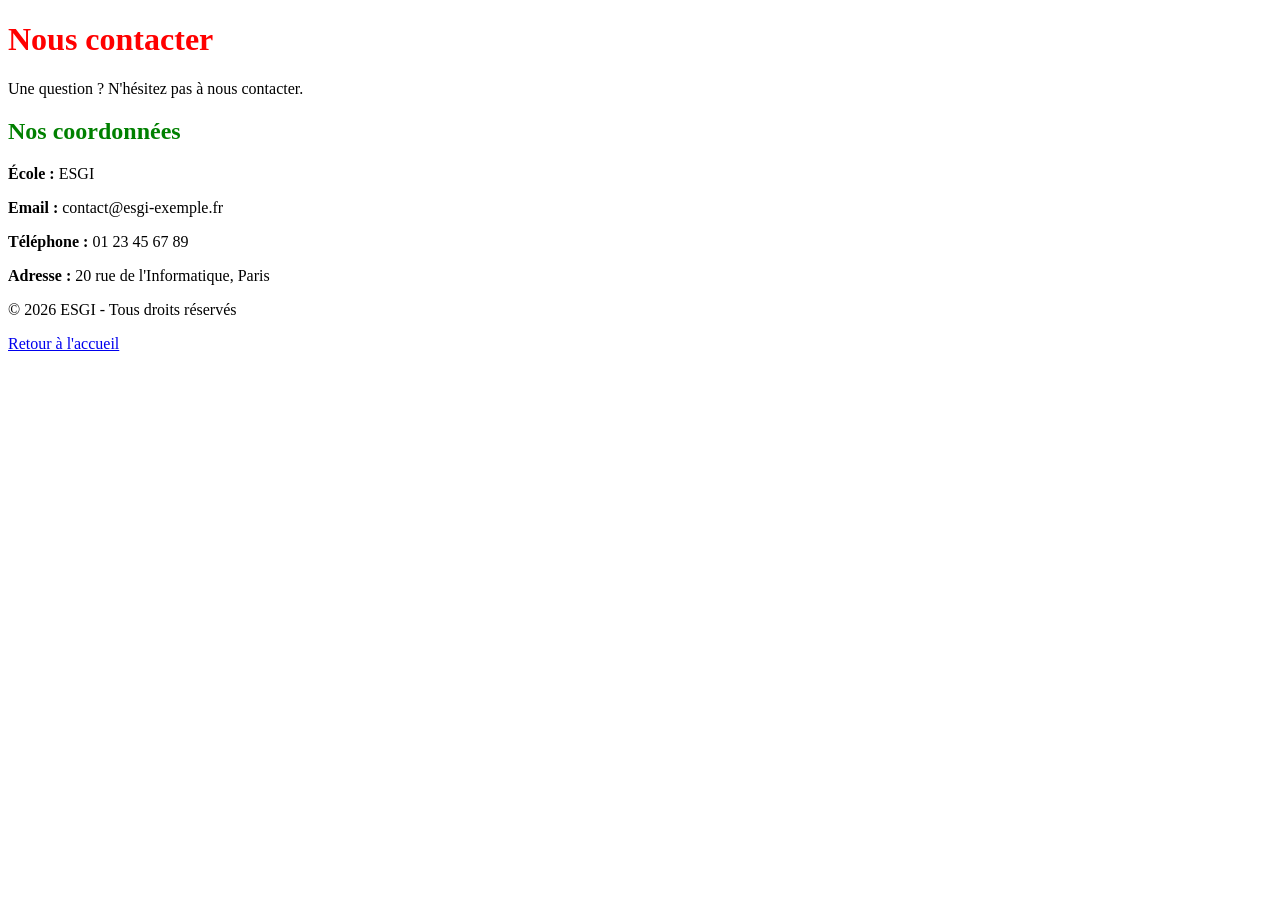
==== contact.html @ f9973c5a "feat: ajouter la page de contact" ====
<!DOCTYPE html>
<html lang="fr">
<head>
    <meta charset="UTF-8">
    <meta name="viewport" content="width=device-width, initial-scale=1.0">
    <title>Contact - ESGI</title>
    <link rel="stylesheet" href="style.css">
</head>
<body>

    <header>
        <h1>Nous contacter</h1>
        <p>Une question ? N'hésitez pas à nous contacter.</p>
    </header>

    <main>
        <section>
            <h2>Nos coordonnées</h2>
            <p><strong>École :</strong> ESGI</p>
            <p><strong>Email :</strong> contact@esgi-exemple.fr</p>
            <p><strong>Téléphone :</strong> 01 23 45 67 89</p>
            <p><strong>Adresse :</strong> 20 rue de l'Informatique, Paris</p>
        </section>
    </main>

    <footer>
        <p>© 2026 ESGI - Tous droits réservés</p>
        <a href="index.html">Retour à l'accueil</a>
    </footer>

</body>
</html>
---- style.css ----
h1 {
  color: red;
}

h2 {
  color: green;
}
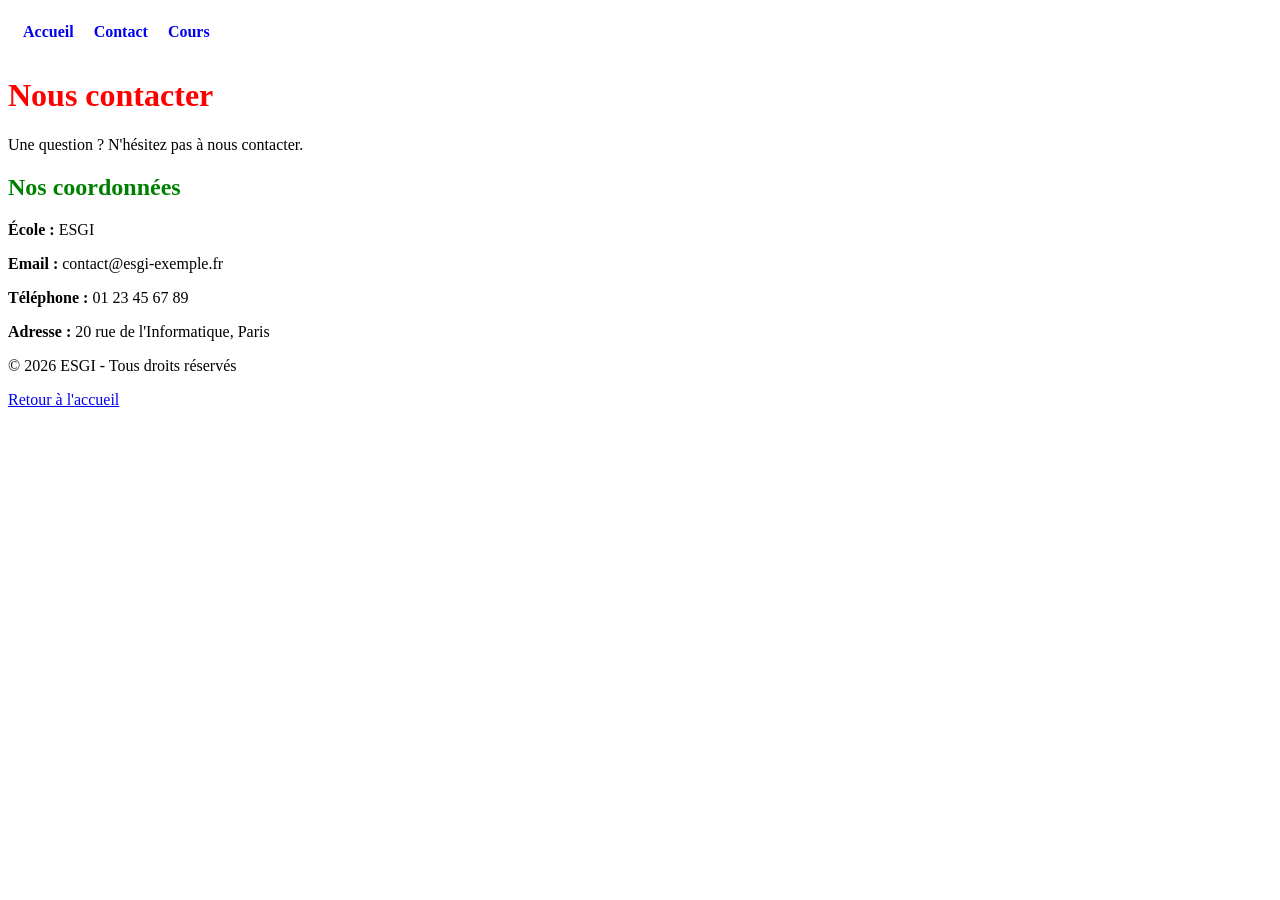
==== commit 2ef892f0: "feat(nav): ajoute une navigation sur les trois pages" ====
--- a/contact.html
+++ b/contact.html
@@ -7,6 +7,11 @@
     <link rel="stylesheet" href="style.css">
 </head>
 <body>
+    <nav>
+        <a href="index.html">Accueil</a>
+        <a href="contact.html">Contact</a>
+        <a href="cours.html">Cours</a>
+    </nav>
 
     <header>
         <h1>Nous contacter</h1>
--- a/style.css
+++ b/style.css
@@ -4,4 +4,38 @@
 
 h2 {
   color: green;
+}
+
+@media (max-width: 600px) {
+  h1 {
+    font-size: 28px;
+  }
+
+  h2 {
+    font-size: 20px;
+  }
+}
+
+.dark {
+  background-color: black;
+  color: white;
+  min-height: 100vh;
+}
+
+.dark h1,
+.dark h2 {
+  color: white;
+}
+
+/* Mode sombre activé */
+
+nav {
+    display: flex;
+    gap: 20px;
+    padding: 15px;
+}
+
+nav a {
+    text-decoration: none;
+    font-weight: bold;
 }
